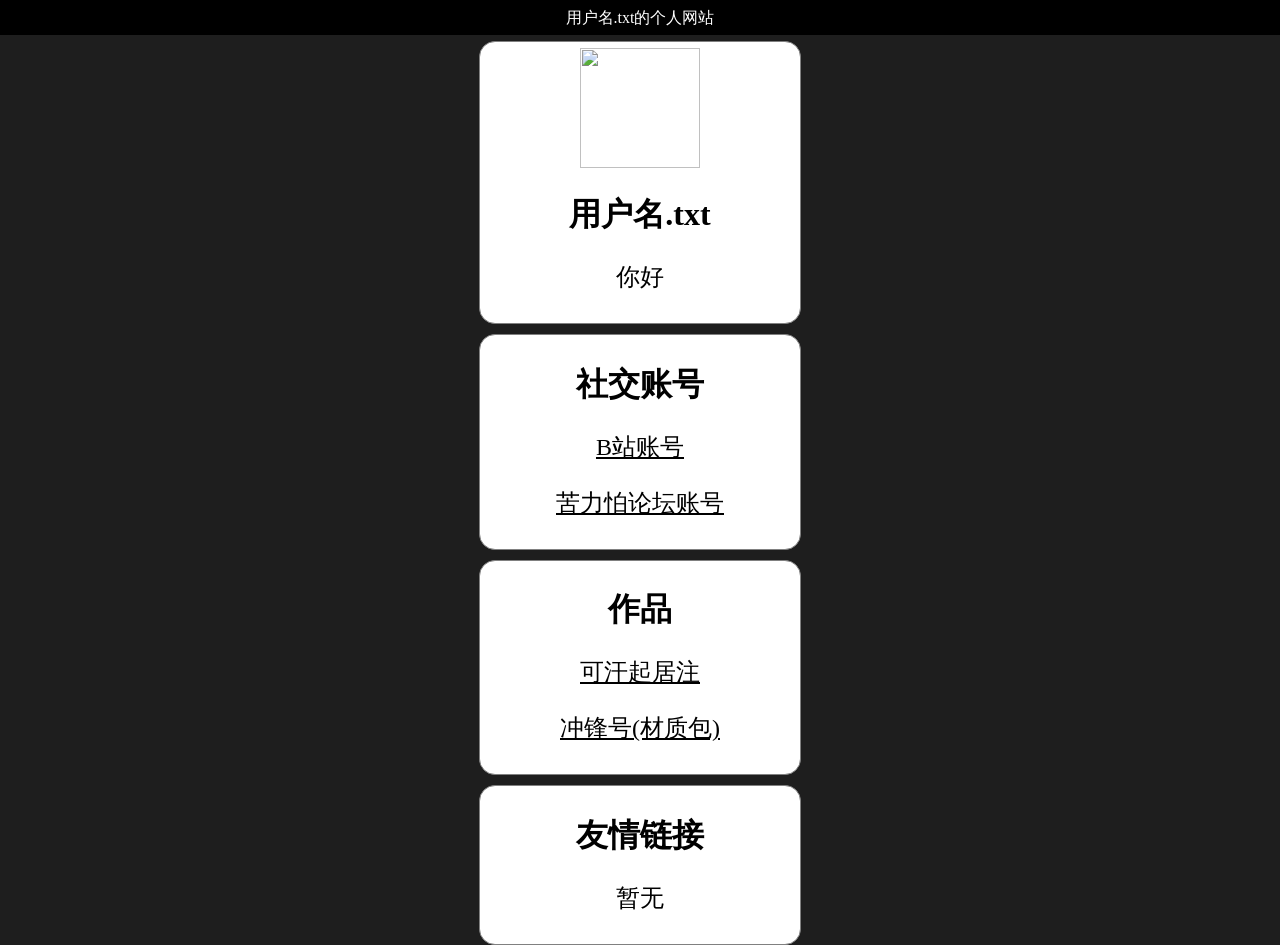
==== index.html @ 59cc3258 "test" ====
<!DOCTYPE html>
<html lang="zh-CN">
<head>
	<meta charset="utf-8">
    <meta http-equiv="X-UA-Compatible" content="IE=edge">
    <meta name="viewport" content="width=device-width, initial-scale=1.0">
	<title>用户名.txt的个人网站</title>
    <link rel="icon" href="https://c2.im5i.com/2022/10/01/jFany.png" type="image/x-icon" />
</head>
<body>
<style>
header {
    display:block;
    background-color:black;
    height:35px;
    width:100%;
    position:fixed;
    top:0;
    color:white;
    text-align:center;
    line-height:35px;
}
main {
    margin-top:41px;
    margin-bottom:-41px;
}
box {
    display:block;
    border:1px solid #808080;
	padding:6px 10px; 
	background-color:white;
	max-width:300px;
	border-radius:16px;
    text-align:center;
    margin: 0 auto;
    margin-bottom:10px;
}
body {
    background-color:#1E1E1E;
    margin:0;
    padding:0;
}
h1 {
    color:black;
}
p {
    color:black;
    font-size:24px;
}
a {
    color:black;
}
</style>
    <header>用户名.txt的个人网站</header>
    <main>
      <box>
	  <img src='https://c2.im5i.com/2022/10/01/jF47O.png'width="120" height="120"/>
	  <h1>用户名.txt</h1>
      <p>你好</p>
      </box>
      <box>
      <h1>社交账号</h1>
      <p><a href=https://m.bilibili.com/space/418810842>B站账号</a></p>
      <p><a href=https://klpbbs.com/home.php?mod=space&uid=197841&do=profile&view=me&from=space&mobile=2>苦力怕论坛账号</a></p>
      </box>
      <box>
      <h1>作品</h1>
      <p><a href=https://m.bilibili.com/dynamic/713414984545075266>可汗起居注</a></p>
      <p><a href=https://klpbbs.com/thread-60252-1-1.html>冲锋号(材质包)</a></p>
      </box>
      <box>
      <h1>友情链接</h1>
      <p>暂无</p>
      </box>
    <main>
</body>
</html>
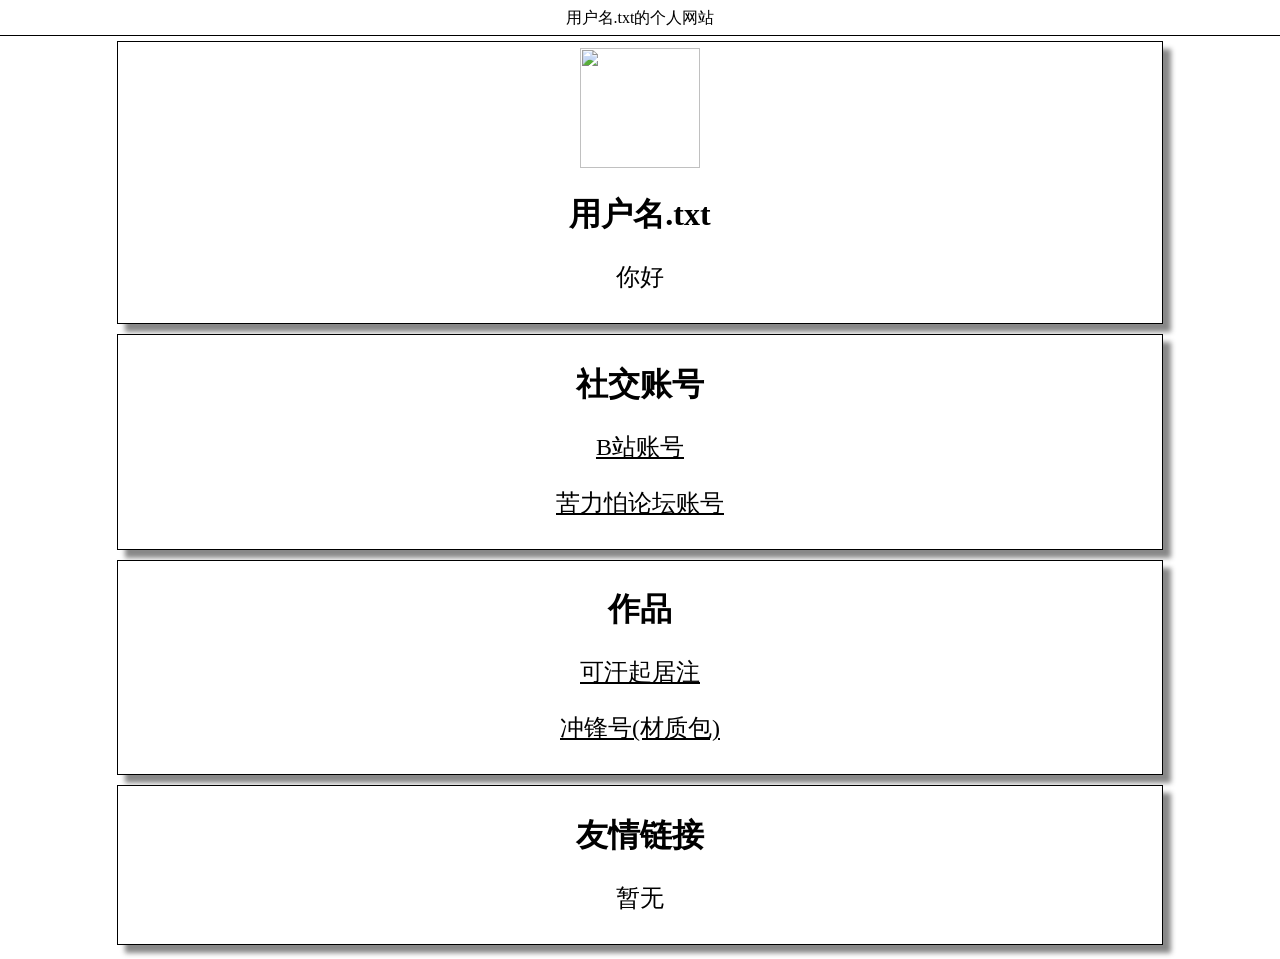
==== commit 44187785: "Add files via upload" ====
--- a/index.html
+++ b/index.html
@@ -1,50 +1,48 @@
 <!DOCTYPE html>
+<html>
 <html lang="zh-CN">
 <head>
 	<meta charset="utf-8">
     <meta http-equiv="X-UA-Compatible" content="IE=edge">
     <meta name="viewport" content="width=device-width, initial-scale=1.0">
 	<title>用户名.txt的个人网站</title>
-    <link rel="icon" href="https://c2.im5i.com/2022/10/01/jFany.png" type="image/x-icon" />
+    <link rel="icon" href="imagine/icon.png" type="image/x-icon" />
 </head>
 <body>
 <style>
 header {
     display:block;
-    background-color:black;
+    background-color:white;
     height:35px;
     width:100%;
     position:fixed;
     top:0;
-    color:white;
+    color:black;
     text-align:center;
     line-height:35px;
+    border-bottom:1px solid black;
 }
 main {
     margin-top:41px;
-    margin-bottom:-41px;
+    margin-bottom:-27px;
 }
 box {
     display:block;
-    border:1px solid #808080;
+    border:1px solid black;
 	padding:6px 10px; 
 	background-color:white;
-	max-width:300px;
-	border-radius:16px;
+	max-width:80%;
     text-align:center;
     margin: 0 auto;
     margin-bottom:10px;
+    box-shadow:8px 8px 5px #888888;
 }
 body {
-    background-color:#1E1E1E;
+    background-color:white;
     margin:0;
     padding:0;
 }
-h1 {
-    color:black;
-}
 p {
-    color:black;
     font-size:24px;
 }
 a {
@@ -54,7 +52,7 @@
     <header>用户名.txt的个人网站</header>
     <main>
       <box>
-	  <img src='https://c2.im5i.com/2022/10/01/jF47O.png'width="120" height="120"/>
+	  <img src='imagine/picture.png'width="120" height="120"/>
 	  <h1>用户名.txt</h1>
       <p>你好</p>
       </box>
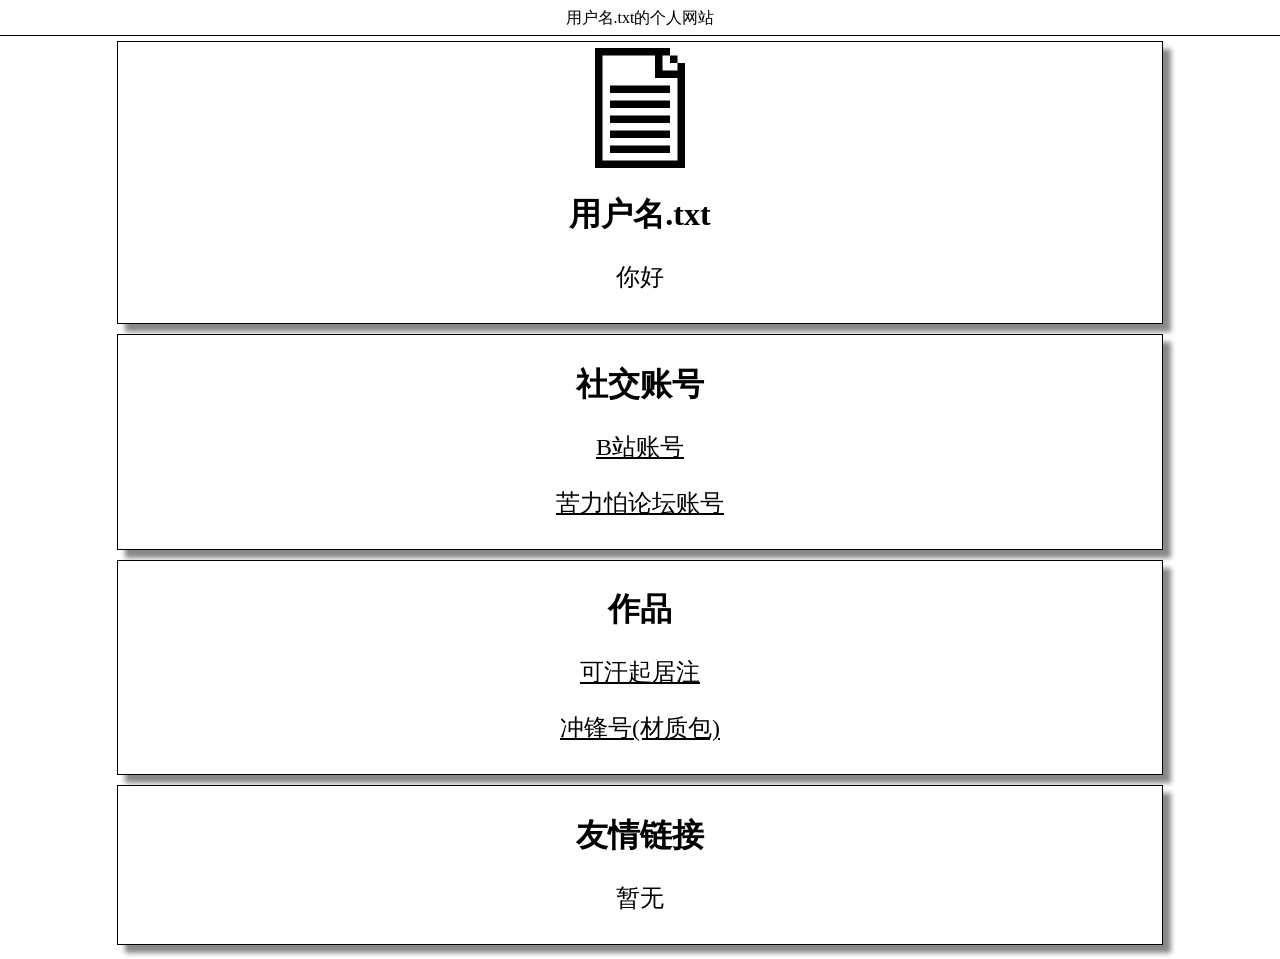
==== commit 920127c1: "Add files via upload" ====
--- a/index.html
+++ b/index.html
@@ -6,7 +6,7 @@
     <meta http-equiv="X-UA-Compatible" content="IE=edge">
     <meta name="viewport" content="width=device-width, initial-scale=1.0">
 	<title>用户名.txt的个人网站</title>
-    <link rel="icon" href="imagine/icon.png" type="image/x-icon" />
+    <link rel="icon" href="image/icon.png" type="image/x-icon" />
 </head>
 <body>
 <style>
@@ -52,7 +52,7 @@
     <header>用户名.txt的个人网站</header>
     <main>
       <box>
-	  <img src='imagine/picture.png'width="120" height="120"/>
+	  <img src='image/picture.png'width="120" height="120"/>
 	  <h1>用户名.txt</h1>
       <p>你好</p>
       </box>
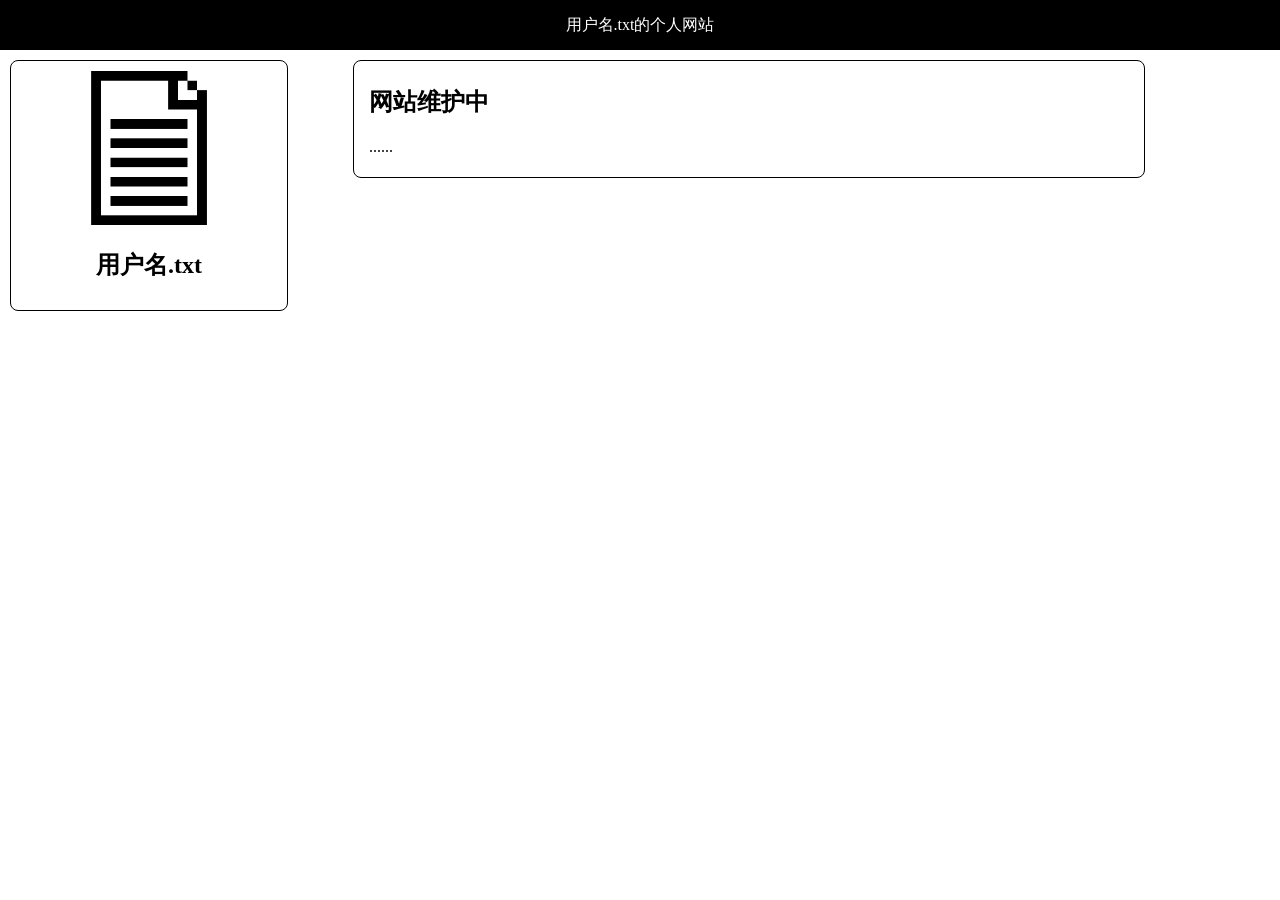
==== commit 14f317e0: "重构" ====
--- a/index.html
+++ b/index.html
@@ -1,75 +1,26 @@
-<!DOCTYPE html>
-<html>
-<html lang="zh-CN">
-<head>
-	<meta charset="utf-8">
-    <meta http-equiv="X-UA-Compatible" content="IE=edge">
-    <meta name="viewport" content="width=device-width, initial-scale=1.0">
-	<title>用户名.txt的个人网站</title>
-    <link rel="icon" href="image/icon.png" type="image/x-icon" />
-</head>
-<body>
-<style>
-header {
-    display:block;
-    background-color:white;
-    height:35px;
-    width:100%;
-    position:fixed;
-    top:0;
-    color:black;
-    text-align:center;
-    line-height:35px;
-    border-bottom:1px solid black;
-}
-main {
-    margin-top:41px;
-    margin-bottom:-27px;
-}
-box {
-    display:block;
-    border:1px solid black;
-	padding:6px 10px; 
-	background-color:white;
-	max-width:80%;
-    text-align:center;
-    margin: 0 auto;
-    margin-bottom:10px;
-    box-shadow:8px 8px 5px #888888;
-}
-body {
-    background-color:white;
-    margin:0;
-    padding:0;
-}
-p {
-    font-size:24px;
-}
-a {
-    color:black;
-}
-</style>
-    <header>用户名.txt的个人网站</header>
-    <main>
-      <box>
-	  <img src='image/picture.png'width="120" height="120"/>
-	  <h1>用户名.txt</h1>
-      <p>你好</p>
-      </box>
-      <box>
-      <h1>社交账号</h1>
-      <p><a href=https://m.bilibili.com/space/418810842>B站账号</a></p>
-      <p><a href=https://klpbbs.com/home.php?mod=space&uid=197841&do=profile&view=me&from=space&mobile=2>苦力怕论坛账号</a></p>
-      </box>
-      <box>
-      <h1>作品</h1>
-      <p><a href=https://m.bilibili.com/dynamic/713414984545075266>可汗起居注</a></p>
-      <p><a href=https://klpbbs.com/thread-60252-1-1.html>冲锋号(材质包)</a></p>
-      </box>
-      <box>
-      <h1>友情链接</h1>
-      <p>暂无</p>
-      </box>
-    <main>
-</body>
+<!DOCTYPE html>
+<html lang="zh-CN">
+    <head>
+        <meta charset="utf-8">
+        <meta http-equiv="X-UA-Compatible" content="IE=edge">
+        <meta name="viewport" content="width=device-width, initial-scale=1.0">
+        <link rel="icon" href="image/icon.png" type="image/x-icon" />
+        <link rel="stylesheet" href="css/home_page.css">
+        <title>用户名.txt的个人网站</title>
+    </head>
+    <body>
+        <div id="header">用户名.txt的个人网站</div>
+        <div id="info">
+            <img src="img/avatar.png"><br>
+            <h2>用户名.txt</h2>
+        </div>
+        <div class="articles">
+            <ul>
+                <li>
+                    <h2>网站维护中</h2>
+                    <p>......</p>
+                </li>
+            </ul>
+        </div>
+    </body>
 </html>
--- a/css/home_page.css
+++ b/css/home_page.css
@@ -0,0 +1,43 @@
+body {
+    margin: 0px;
+}
+a {
+    text-decoration: none;
+}
+ul {
+    margin: 0px;
+}
+li {
+    list-style-type: none;
+}
+#header {
+    background-color: black;
+    width: 100%;
+    height: 50px;
+    color: white;
+    text-align: center;
+    line-height: 50px;
+}
+#info {
+    float: left;
+    width: 20%;
+    margin: 10px;
+    padding: 10px;
+    border: 1px solid black;
+    border-radius: 8px;
+    text-align: center;
+}
+#info img {
+    width: 60%;
+    height: 60%;
+}
+.articles {
+    float: left;
+    width: 65%;
+    margin: 10px 15px;
+}
+.articles li {
+    border: 1px solid black;
+    border-radius: 8px;
+    padding: 5px 15px;
+}
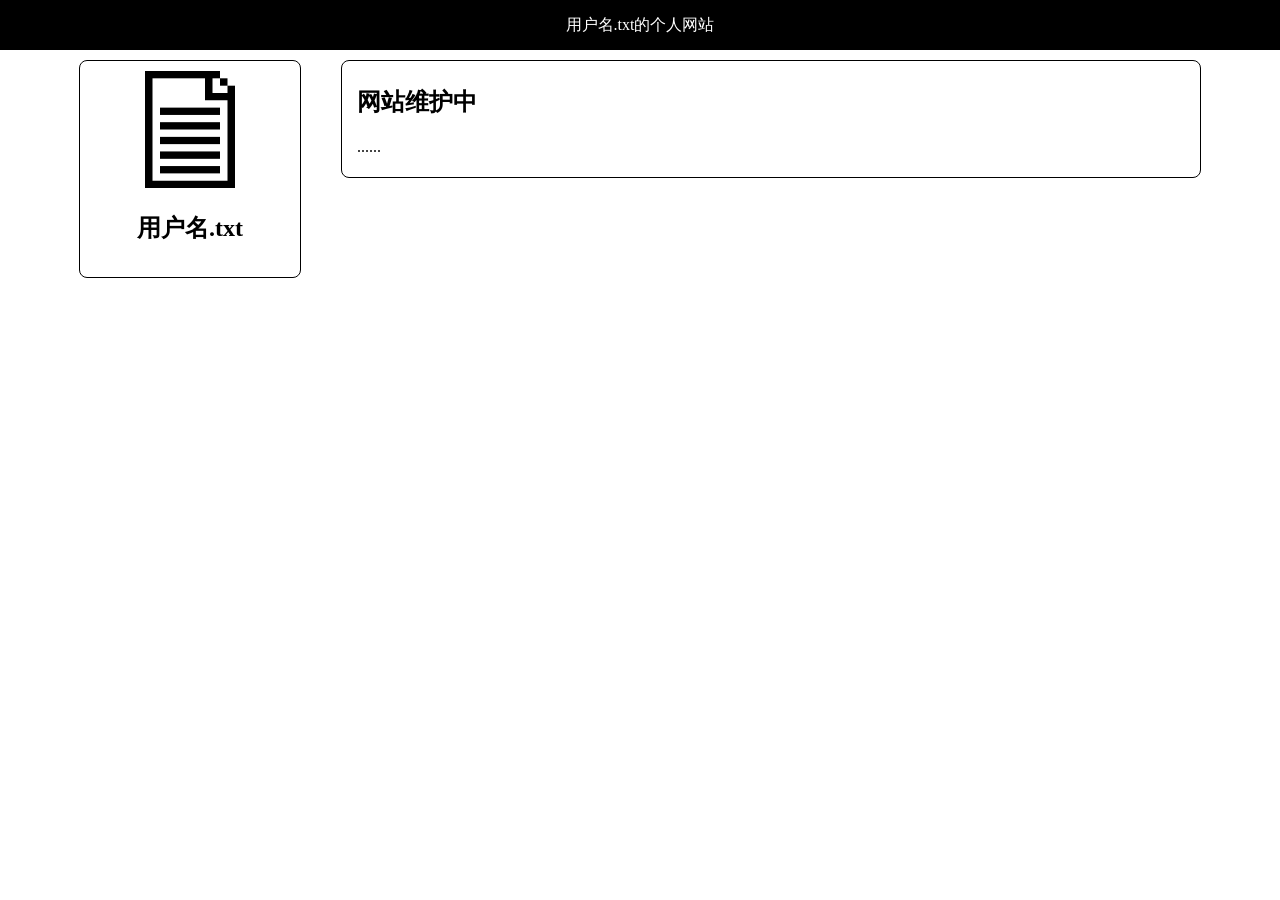
==== commit 02d29c78: "更改布局" ====
--- a/index.html
+++ b/index.html
@@ -5,22 +5,24 @@
         <meta http-equiv="X-UA-Compatible" content="IE=edge">
         <meta name="viewport" content="width=device-width, initial-scale=1.0">
         <link rel="icon" href="image/icon.png" type="image/x-icon" />
-        <link rel="stylesheet" href="css/home_page.css">
+        <link rel="stylesheet" href="css/index.css">
         <title>用户名.txt的个人网站</title>
     </head>
     <body>
         <div id="header">用户名.txt的个人网站</div>
-        <div id="info">
-            <img src="img/avatar.png"><br>
-            <h2>用户名.txt</h2>
-        </div>
-        <div class="articles">
-            <ul>
-                <li>
-                    <h2>网站维护中</h2>
-                    <p>......</p>
-                </li>
-            </ul>
+        <div id="main">
+            <div id="info">
+                <img src="img/avatar.png"><br>
+                <h2>用户名.txt</h2>
+            </div>
+            <div class="articles">
+                <ul>
+                    <li>
+                        <h2>网站维护中</h2>
+                        <p>......</p>
+                    </li>
+                </ul>
+            </div>
         </div>
     </body>
 </html>
--- a/css/index.css
+++ b/css/index.css
@@ -0,0 +1,46 @@
+body {
+    margin: 0px;
+}
+a {
+    text-decoration: none;
+}
+ul {
+    margin: 0px;
+}
+li {
+    list-style-type: none;
+}
+#header {
+    background-color: black;
+    width: 100%;
+    height: 50px;
+    line-height: 50px;
+    color: white;
+    text-align: center;
+}
+#main {
+    display: flex;
+    width: 95%;
+    margin: 10px auto;
+    justify-content: center;
+}
+#info {
+    width: 200px;
+    padding: 10px;
+    border: 1px solid black;
+    border-radius: 8px;
+    text-align: center;
+}
+#info img {
+    width: 60%;
+    height: 60%;
+}
+.articles {
+    flex: 1;
+    max-width: 900px;
+}
+.articles li {
+    border: 1px solid black;
+    border-radius: 8px;
+    padding: 5px 15px;
+}
